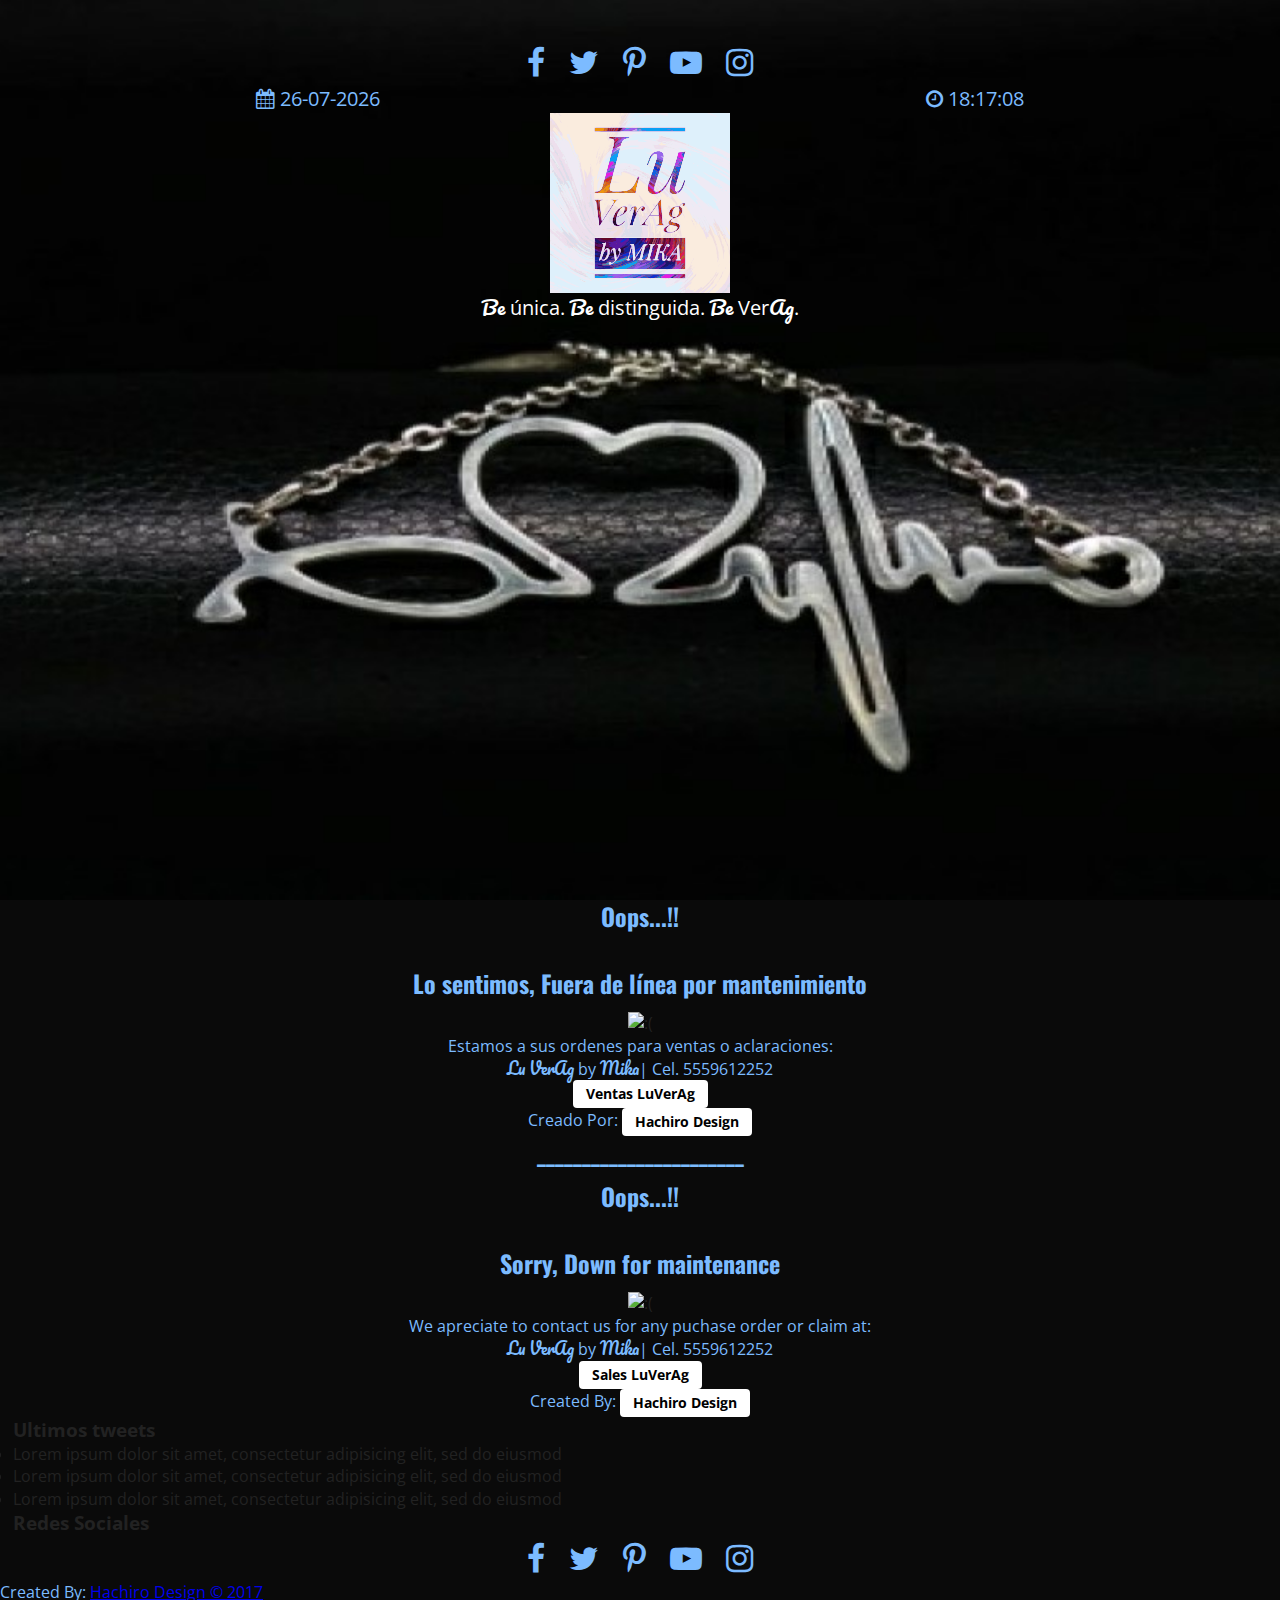
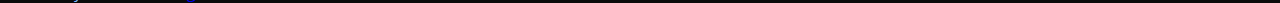
==== index.html @ 73b77e15 "primera version" ====
<!doctype html>
<html class="no-js" lang="">
    <head>
        <meta charset="utf-8">
        <meta http-equiv="x-ua-compatible" content="ie=edge">
        <title>Única, Distinguida, Plata... Collares, Aretes, Regalos, s y mas...</title>
        <meta name="description" content="">
        <meta name="viewport" content="width=device-width, initial-scale=1">

        <link rel="manifest" href="site.webmanifest">
        <link rel="apple-touch-icon" href="icon.png">
        <!-- Place favicon.ico in the root directory -->

        <link rel="stylesheet" href="css/normalize.css">
        <link rel="stylesheet" href="css/font-awesome.min.css">
        <link href="https://fonts.googleapis.com/css?family=Open+Sans|Oswald|Pacifico" rel="stylesheet">
        <link rel="stylesheet" href="css/main.css">
    </head>
    <body>
        <!--[if lte IE 9]>
            <p class="browserupgrade">You are using an <strong>outdated</strong> browser. Please <a href="https://browsehappy.com/">upgrade your browser</a> to improve your experience and security.</p>
        <![endif]-->

        <header class="site-header">
            
            <div class="hero">
                <div class="contenido-header">
                    <nav class="redes-sociales">
                        <a href="#"><i class="fa fa-facebook" aria-hidden="true"></i></a>
                        <a href="#"><i class="fa fa-twitter" aria-hidden="true"></i></a>
                        <a href="#"><i class="fa fa-pinterest-p" aria-hidden="true"></i></a>
                        <a href="#"><i class="fa fa-youtube-play" aria-hidden="true"></i></a>
                        <a href="#"><i class="fa fa-instagram" aria-hidden="true"></i></a>
                    </nav><!--redes-sociales-->
                    <div class="informacion-fechahora">
                        <div class="clearfix">
                            <p class="fecha"><i class="fa fa-calendar" aria-hidden="true"></i></p>
                            <p class="hora"><i class="fa fa-clock-o" aria-hidden="true"></i></p>                            
                        </div>
                        <!-- <h1 class="nombre-sitio"><span>Lu VerAg</span> by <span>Mika</span></h1> -->
                        <img src="img/logo.svg" alt="Lu VerAg by Mika">
                        <div class="slogan">
                            <p><span>Be</span> única.</p>&nbsp;<p><span>Be</span> distinguida.</p>&nbsp;<p><span>Be</span> Ver<span>Ag</span>.</p>   
                        </div>                        
                    </div><!--informacion-fechahora-->
                </div><!--contenido-header-->
            </div><!--hero-->
        </header><!--site-header-->

        <div id="mantenimiento" class="mantenimiento clearfix" style="display:none">
                <h2>Oops...!!<br><br>Lo sentimos, Fuera de línea por mantenimiento</h2>
                <img src="http://www.spatnark.com/maintenance.gif" alt=":(">
                <p>Estamos a sus ordenes para ventas o aclaraciones:<br></p>
                <p><span>Lu VerAg</span> by <span>Mika</span>| Cel. 5559612252<br></p>
                <p><a href="mailto:ventas@luveragbymika.com">Ventas LuVerAg</a><br></p>
                <p>Creado Por: <a href="mailto:webmaster@luveragbymika.com"> Hachiro Design</a></p>
                <h2>_______________________</h2>
                <h2>Oops...!!<br><br>Sorry, Down for maintenance</h2>
                <img src="http://www.spatnark.com/maintenance.gif" alt=":(">
                <p>We apreciate to contact us for any puchase order or claim at:<br></p>
                <p><span>Lu VerAg</span> by <span>Mika</span>| Cel. 5559612252<br></p>
                <p><a href="mailto:ventas@luveragbymika.com">Sales LuVerAg</a><br></p>
                <p>Created By: <a href="mailto:webmaster@luveragbymika.com"> Hachiro Design</a></p>                
        </div>

        <div id="container" class="container" style="display:block">
            <div class="barra">
                <div class="contenedor clearfix">

                    <div class="logo">
                        <p><span>Lu VerAg</span><br>by <span>Mika</span></p>
                        <!-- <img src="img/logo.svg" alt="Lu VerAg by Mika"> -->
                    </div><!-- logo -->

                    <div class="menu-movil">
                        <span></span>
                        <span></span>
                        <span></span>                        
                    </div><!-- menu-movil -->

                    <nav class="navegacion-principal">
                        <ul>
                            <li><a href="#">Inicio</a></li>
                            <li><a href="#">Nosotros</a>
                                <ul>
                                    <li>Misión</li>
                                    <li>Visión</li>
                                    <li>Objetivo</li>
                                </ul><!-- Nosotros -->
                            </li>
                            <li><a href="#">Productos</a>
                                <ul>
                                    <li>Collares</li>
                                    <li>Conjuntos</li>
                                    <li>Proximos Modelos</li>
                                </ul><!-- Productos -->
                            </li>
                            <li><a href="#">Contactanos</a></li>
                        </ul><!-- navegacion-principal -->                                             
                    </nav><!-- navegacion-principal -->
                </div><!-- contenedor -->
            </div><!-- barra -->

            <div class="contenido contenedor">
                
                <main class="contenido-principal">
                    <article>
                        <h2 id="simbolo">el sello “Plata .925”</h2>
                        <img src="img/photo02.jpg">
                        <p>La plata en su estado natural es muy maleable (blanda) por lo tanto los artesanos no pueden trabajar con ella y al lucirla se deformaría.  Para ello hay que mezclarla con otros metales y darle una mayor resistencia. La “ley” es la proporción en peso en que el metal precioso puro entra en una aleación con otros metales. La pureza de la plata se mide en milésimas; así 1000 milésimas equivale a una pieza de plata 100 % pura.</p>
                        <!-- <a class="boton">Leer mas...</a> -->
                    </article>
                    <article>
                        <h2>Quienes Somos...</h2>
                        <img src="img/photo03.jpg">
                        <p>Lorem ipsum dolor sit amet, consectetur adipisicing elit, sed do eiusmod
                        tempor incididunt ut labore et dolore magna aliqua. Ut enim ad minim veniam,
                        quis nostrud exercitation ullamco laboris nisi ut aliquip ex ea commodo
                        consequat. Duis aute irure dolor in reprehenderit in voluptate velit esse
                        cillum dolore eu fugiat nulla pariatur. Excepteur sint occaecat cupidatat non
                        proident, sunt in culpa qui officia deserunt mollit anim id est laborum.</p>
                        <br>
                        <p>Lorem ipsum dolor sit amet, consectetur adipisicing elit, sed do eiusmod
                        tempor incididunt ut labore et dolore magna aliqua. Ut enim ad minim veniam,
                        quis nostrud exercitation ullamco laboris nisi ut aliquip ex ea commodo
                        consequat. Duis aute irure dolor in reprehenderit in voluptate velit esse
                        cillum dolore eu fugiat nulla pariatur. Excepteur sint occaecat cupidatat non
                        proident, sunt in culpa qui officia deserunt mollit anim id est laborum.</p>
                    </article>
                    <article>
                        <h2>Nuestros Distribuidores</h2>
                        <img src="img/photo04.jpg">
                        <p>Tenemos distribuidores en varias plazas dentro de la Republica Mexicana y el centro del pais</p>
                        <br>
                        <p>Deseas ser uno de nuestros Socios Es muy fácil: Nos escribes por esta vía (dar click en en el botón “Contacar”) y en un período máximo de 2 días hábiles te estaremos contactando para hacer una cita.</p>
                        <a href="Contactar.html" class="boton">“Contacar”</a>
                    </article>                                
                </main><!-- contenido-principal -->
                
                <aside class="sidebar">
                    <h2>Promociones</h2>    
                    <ul>
                        <li><a href="#"></a>Entrada 1</li>
                        <li><a href="#"></a>Entrada 2</li>
                        <li><a href="#"></a>Entrada 3</li>
                        <li><a href="#"></a>Entrada 4</li>
                    </ul><!-- Otros Post -->
                </aside><!-- sidebar -->
            </div><!-- contenido contenedor -->
        </div><!-- container -->

        <footer class="site-footer">
            <div class="contenedor clearfix">
                <div class="ultimos-tweets">
                    <h3>Ultimos <span>tweets</span></h3>
                    <ul>
                        <li>Lorem ipsum dolor sit amet, consectetur adipisicing elit, sed do eiusmod
                        </li>
                        <li>Lorem ipsum dolor sit amet, consectetur adipisicing elit, sed do eiusmod
                        </li>
                        <li>Lorem ipsum dolor sit amet, consectetur adipisicing elit, sed do eiusmod
                        </li>
                    </ul>
                </div><!-- ultimos-tweets -->
                <div class="menu">
                    <h3>Redes <span>Sociales</span></h3>
                    <nav class="redes-sociales">
                        <a href="#"><i class="fa fa-facebook" aria-hidden="true"></i></a>
                        <a href="#"><i class="fa fa-twitter" aria-hidden="true"></i></a>
                        <a href="#"><i class="fa fa-pinterest-p" aria-hidden="true"></i></a>
                        <a href="#"><i class="fa fa-youtube-play" aria-hidden="true"></i></a>
                        <a href="#"><i class="fa fa-instagram" aria-hidden="true"></i></a>
                    </nav><!-- redes-sociales -->
                </div><!-- menu -->
            </div><!-- contenedor -->
            <div class="copyrigth clearfix">
                <p>Created By: <a href="mailto:webmaster@luveragbymika.com"> Hachiro Design&nbsp;&copy&nbsp;2017</a></p>                
            </div><!--copyrigth-->
        </footer><!-- site-footer -->        

        <script src="js/vendor/modernizr-3.5.0.min.js"></script>
        <script src="https://code.jquery.com/jquery-3.2.1.min.js" integrity="sha256-hwg4gsxgFZhOsEEamdOYGBf13FyQuiTwlAQgxVSNgt4=" crossorigin="anonymous"></script>
        <script>window.jQuery || document.write('<script src="js/vendor/jquery-3.2.1.min.js"><\/script>')</script>
        <script src="js/plugins.js"></script>
        <script src="js/main.js"></script>

        <!-- Google Analytics: change UA-XXXXX-Y to be your site's ID. -->
        <script>
            window.ga=function(){ga.q.push(arguments)};ga.q=[];ga.l=+new Date;
            ga('create','UA-XXXXX-Y','auto');ga('send','pageview')
        </script>
        <script src="https://www.google-analytics.com/analytics.js" async defer></script>
        <!-- Global site tag (gtag.js) - Google Analytics -->
        <script async src="https://www.googletagmanager.com/gtag/js?id=UA-118270234-1"></script>
        <script>
          window.dataLayer = window.dataLayer || [];
          function gtag(){dataLayer.push(arguments);}
          gtag('js', new Date());

          gtag('config', 'UA-118270234-1');
        </script>

    </body>
</html>
---- css/main.css ----
/*! HTML5 Boilerplate v6.0.1 | MIT License | https://html5boilerplate.com/ */

/*
 * What follows is the result of much research on cross-browser styling.
 * Credit left inline and big thanks to Nicolas Gallagher, Jonathan Neal,
 * Kroc Camen, and the H5BP dev community and team.
 */

/* ==========================================================================
   Base styles: opinionated defaults
   ========================================================================== */

html {
    color: #222;
    font-size: 1em;
    line-height: 1.4;
}

/*
 * Remove text-shadow in selection highlight:
 * https://twitter.com/miketaylr/status/12228805301
 *
 * Vendor-prefixed and regular ::selection selectors cannot be combined:
 * https://stackoverflow.com/a/16982510/7133471
 *
 * Customize the background color to match your design.
 */

::-moz-selection {
    background: #b3d4fc;
    text-shadow: none;
}

::selection {
    background: #b3d4fc;
    text-shadow: none;
}

/*
 * A better looking default horizontal rule
 */

hr {
    display: block;
    height: 1px;
    border: 0;
    border-top: 1px solid #ccc;
    margin: 1em 0;
    padding: 0;
}

/*
 * Remove the gap between audio, canvas, iframes,
 * images, videos and the bottom of their containers:
 * https://github.com/h5bp/html5-boilerplate/issues/440
 */

audio,
canvas,
iframe,
img,
svg,
video {
    vertical-align: middle;
}

/*
 * Remove default fieldset styles.
 */

fieldset {
    border: 0;
    margin: 0;
    padding: 0;
}

/*
 * Allow only vertical resizing of textareas.
 */

textarea {
    resize: vertical;
}

/* ==========================================================================
   Browser Upgrade Prompt
   ========================================================================== */

.browserupgrade {
    margin: 0.2em 0;
    background: #ccc;
    color: #000;
    padding: 0.2em 0;
}

/* ==========================================================================
   Author's custom styles
   ========================================================================== */
/*Start Hachiro code*/

html{
    box-sizing: border-box;
}

*,*:before,*:after{
    box-sizing: inherit;
}

* {
	margin: 0;
	padding: 0;
}

body{
    background-color: #0A0A0A;
    font-family: 'Open Sans', sans-serif;
}


/**Globals**/

h2{
   color: #FFFFFF;
   font-family: 'Oswald', sans-serif;
   margin-bottom: 10px;
}

.contenedor{
    width: 98%;
    margin: 0 auto;
}

@media only screen and(min-width: 480px){
    .contenedor{
        width: 95%;
    }    
}

@media only screen and(min-width: 768px){
    .contenedor{
        width: 90%; 
    }    
}

@media only screen and(min-width: 992px){
    .contenedor{
        width: 90%;
        max-width: 1100px;
    }    
}

.boton{
    color:  #000000;
    font-family: 'Open Sans', sans-serif;
    text-transform: none;
    text-decoration: none;
    text-underline-position: unset;
    background-color: #FFFFFF;
    border-color: #CCCCCC;
    padding: 5px;
    display: inline-block;
    margin-bottom: 0;
    font-weight: bold;
    text-align: center;
    vertical-align: middle;
    cursor: pointer;
    background-image: none;
    border: 1px solid transparent;
    white-space: nowrap;
    padding: 3px 12px;
    font-size: 14px;
    line-height: 1.42857143;
    border-radius: 4px;
    -webkit-user-select: none;
    -moz-user-select: none;
    -ms-user-select: none;
    user-select: none;
    transition: background-color 0.5s;
    text-decoration: none  	
}


/**Header**/

@media only screen and (min-width: 480px){
    div.hero{
        background-image: url('../img/photo01.jpg');
        height: 50%;
        background-position: top center;
        background-size: auto;
        background-repeat: no-repeat;
        opacity: 1;
    }  
}

@media only screen and (min-width: 768px){
    div.hero{
        background-image: url('../img/photo01.jpg');
        height: 100%;
        background-position: top center;
        background-size: auto;
        background-repeat: no-repeat;
        opacity: 1;
    }  
}

@media only screen and (min-width: 992px){
    div.hero{
        background-image: url('../img/photo01.jpg');
        height: 100vh;
        background-position: top center;
        background-size: cover;
        background-repeat: no-repeat;
        opacity: 1;
    }
}

div.contenido-header{
    padding-top: 40px;
}

nav.redes-sociales{
    text-align: center;
}

nav.redes-sociales a{
    /*color: #FFFFFF;*/
    color: #7CBBFF;
    font-size: 2em;
    margin-right: 20px;

}

nav.redes-sociales a:last-child{
    margin-right: 0px;    
}

div.informacion-fechahora{
    text-align: center;
    color: #FFFFFF;
}

@media only screen and (min-width: 768px){
    div.informacion-fechahora{
        width: 60%;
        margin: 0 auto;
    }    
}

div.informacion-fechahora p{
    margin: 0;
    display: inline;
    font-size: 20px;
    text-transform: uppercase;
}

div.informacion-fechahora p i{
    color: #7CBBFF;
}

p.fecha{
    float: left;
}

p.hora{
    float: right;
    text-align: right;
}

div.informacion-fechahora div.slogan p{
    text-transform: none;
    color: #ffffff
}

/*h1.nombre-sitio{
    margin-bottom: 25px;
    font-family: 'Oswald', sans-serif;
    font-size: 5em;
}

h1.nombre-sitio span{
    font-family: 'Pacifico', cursive;
}*/

div.informacion-fechahora img{
	height: 180px;
}
div .slogan p{
    font-family: 'Open Sans', sans-serif;
}

div .slogan p span{
    font-family: 'Pacifico', cursive;
}

/**Mantenimiento**/

div.mantenimiento{
    text-align: center;
    
}

div.mantenimiento h2, p{
    color:  #7CBBFF;
}

div.mantenimiento img{
    max-width: 600px;
    width: 100%;
}

div.mantenimiento p span{
    color:  #7CBBFF;
    font-family: 'Pacifico', cursive;
    
}

div.mantenimiento p a{
    color:  #000000;
    font-family: 'Open Sans', sans-serif;
    text-transform: none;
    text-decoration: none;
    text-underline-position: unset;
    background-color: #FFFFFF;
    border-color: #CCCCCC;
    padding: 5px;
    display: inline-block;
    margin-bottom: 0;
    font-weight: bold;
    text-align: center;
    vertical-align: middle;
    cursor: pointer;
    background-image: none;
    border: 1px solid transparent;
    white-space: nowrap;
    padding: 3px 12px;
    font-size: 14px;
    line-height: 1.42857143;
    border-radius: 4px;
    -webkit-user-select: none;
    -moz-user-select: none;
    -ms-user-select: none;
    user-select: none;
    transition: background-color 0.5s;
    text-decoration: none    
    
}

div.mantenimiento p a:hover,
div.mantenimiento p a:focus,
div.mantenimiento p a:active,
div.mantenimiento p a:active {
    color: #333333;
    background-color: #CAC9CB;
    border-color: #ADADAD;
    text-decoration: none
}

/**Barra**/
div.barra{
    /*background-color: #353535;*/
    background-color: #FFFFFF;
    padding: 0;
}


div.logo{
    float: left;
    width: 15%;
    padding: 10px;
}
div.logo p{
    font-family: 'Open Sans', sans-serif;
}

div.logo p span{
    font-family: 'Pacifico', cursive;
}

div.logo img{
	width: 27%;
	/*padding: 5px;*/
}

/**Navegacion Principal**/
nav.navegacion-principal{
    display: none;
    width: 85%;
    float: right;
    position: relative;
}

nav.navegacion-principal ul{
	list-style: none;
    font-family: 'Oswald', sans-serif;
    color: #000000;
    font-size: 1.3em;
    text-transform: uppercase;
    text-decoration: none;
    
}
nav.navegacion-principal > ul >li{
	float: left;
}

nav.navegacion-principal ul::after{
	content: '';
	display: block;
	clear: both;
}

nav.navegacion-principal ul li a{
	display: inline-block;
	width: 200px;
	color: #000000;
	text-decoration: none;
	text-align: center;
	padding: 20px;
}

nav.navegacion-principal ul li a:hover{
	color: #FFFFFF;
	background-color: #353535;
}
nav.navegacion-principal ul ul{
	position: absolute;
	top: 100%;
	background-color: #FFFFFF;
	opacity: 0.8;
	display: none;
	padding: 10px;
}

nav.navegacion-principal ul li:hover ul{
	display: block;
}

nav.navegacion-principal ul li:hover{
	background-color: #353535;
	opacity: 0.9;
	color: #FFFFFF;
}

@media only screen and (min-width: 768px){
	nav.navegacion-principal{   
		width: 85%;
		float: left;
		text-align: right;
		display: block;
		margin: 0 auto;
    }    

    nav.navegacion-principal a{
        margin-right: 10px;
        padding: 20px 20px;
    }
}

/**Contenido Principal**/
div.contenido::after{
	content: '';
	display: block;
	clear: both;
}

main{
	width: 70%;
	float: left;
	padding-right: 40px;

}

/**Entradas**/
article{
	margin-top: 30px;
}

article img{
	float: left;
	width: 300px;
	margin-right: 30px;
}

article p {
	line-height: 2;
	text-align: justify;
}

aside{
	float: right;
	width: 30%;
}



/*
font-family: 'Pacifico', cursive;
font-family: 'Oswald', sans-serif;
font-family: 'Open Sans', sans-serif;
*/

/*End Hachiro Code*/
/* ==========================================================================
   Helper classes
   ========================================================================== */

/*
 * Hide visually and from screen readers
 */

.hidden {
    display: none !important;
}

/*
 * Hide only visually, but have it available for screen readers:
 * https://snook.ca/archives/html_and_css/hiding-content-for-accessibility
 *
 * 1. For long content, line feeds are not interpreted as spaces and small width
 *    causes content to wrap 1 word per line:
 *    https://medium.com/@jessebeach/beware-smushed-off-screen-accessible-text-5952a4c2cbfe
 */

.visuallyhidden {
    border: 0;
    clip: rect(0 0 0 0);
    -webkit-clip-path: inset(50%);
    clip-path: inset(50%);
    height: 1px;
    margin: -1px;
    overflow: hidden;
    padding: 0;
    position: absolute;
    width: 1px;
    white-space: nowrap; /* 1 */
}

/*
 * Extends the .visuallyhidden class to allow the element
 * to be focusable when navigated to via the keyboard:
 * https://www.drupal.org/node/897638
 */

.visuallyhidden.focusable:active,
.visuallyhidden.focusable:focus {
    clip: auto;
    -webkit-clip-path: none;
    clip-path: none;
    height: auto;
    margin: 0;
    overflow: visible;
    position: static;
    width: auto;
    white-space: inherit;
}

/*
 * Hide visually and from screen readers, but maintain layout
 */

.invisible {
    visibility: hidden;
}

/*
 * Clearfix: contain floats
 *
 * For modern browsers
 * 1. The space content is one way to avoid an Opera bug when the
 *    `contenteditable` attribute is included anywhere else in the document.
 *    Otherwise it causes space to appear at the top and bottom of elements
 *    that receive the `clearfix` class.
 * 2. The use of `table` rather than `block` is only necessary if using
 *    `:before` to contain the top-margins of child elements.
 */

.clearfix:before,
.clearfix:after {
    content: " "; /* 1 */
    display: table; /* 2 */
}

.clearfix:after {
    clear: both;
}

/* ==========================================================================
   EXAMPLE Media Queries for Responsive Design.
   These examples override the primary ('mobile first') styles.
   Modify as content requires.
   ========================================================================== */

@media only screen and (min-width: 35em) {
    /* Style adjustments for viewports that meet the condition */
}

@media print,
       (-webkit-min-device-pixel-ratio: 1.25),
       (min-resolution: 1.25dppx),
       (min-resolution: 120dpi) {
    /* Style adjustments for high resolution devices */
}

/* ==========================================================================
   Print styles.
   Inlined to avoid the additional HTTP request:
   http://www.phpied.com/delay-loading-your-print-css/
   ========================================================================== */

@media print {
    *,
    *:before,
    *:after {
        background: transparent !important;
        color: #000 !important; /* Black prints faster:
                                   http://www.sanbeiji.com/archives/953 */
        box-shadow: none !important;
        text-shadow: none !important;
    }

    a,
    a:visited {
        text-decoration: underline;
    }

    a[href]:after {
        content: " (" attr(href) ")";
    }

    abbr[title]:after {
        content: " (" attr(title) ")";
    }

    /*
     * Don't show links that are fragment identifiers,
     * or use the `javascript:` pseudo protocol
     */

    a[href^="#"]:after,
    a[href^="javascript:"]:after {
        content: "";
    }

    pre {
        white-space: pre-wrap !important;
    }
    pre,
    blockquote {
        border: 1px solid #999;
        page-break-inside: avoid;
    }

    /*
     * Printing Tables:
     * http://css-discuss.incutio.com/wiki/Printing_Tables
     */

    thead {
        display: table-header-group;
    }

    tr,
    img {
        page-break-inside: avoid;
    }

    p,
    h2,
    h3 {
        orphans: 3;
        widows: 3;
    }

    h2,
    h3 {
        page-break-after: avoid;
    }
}
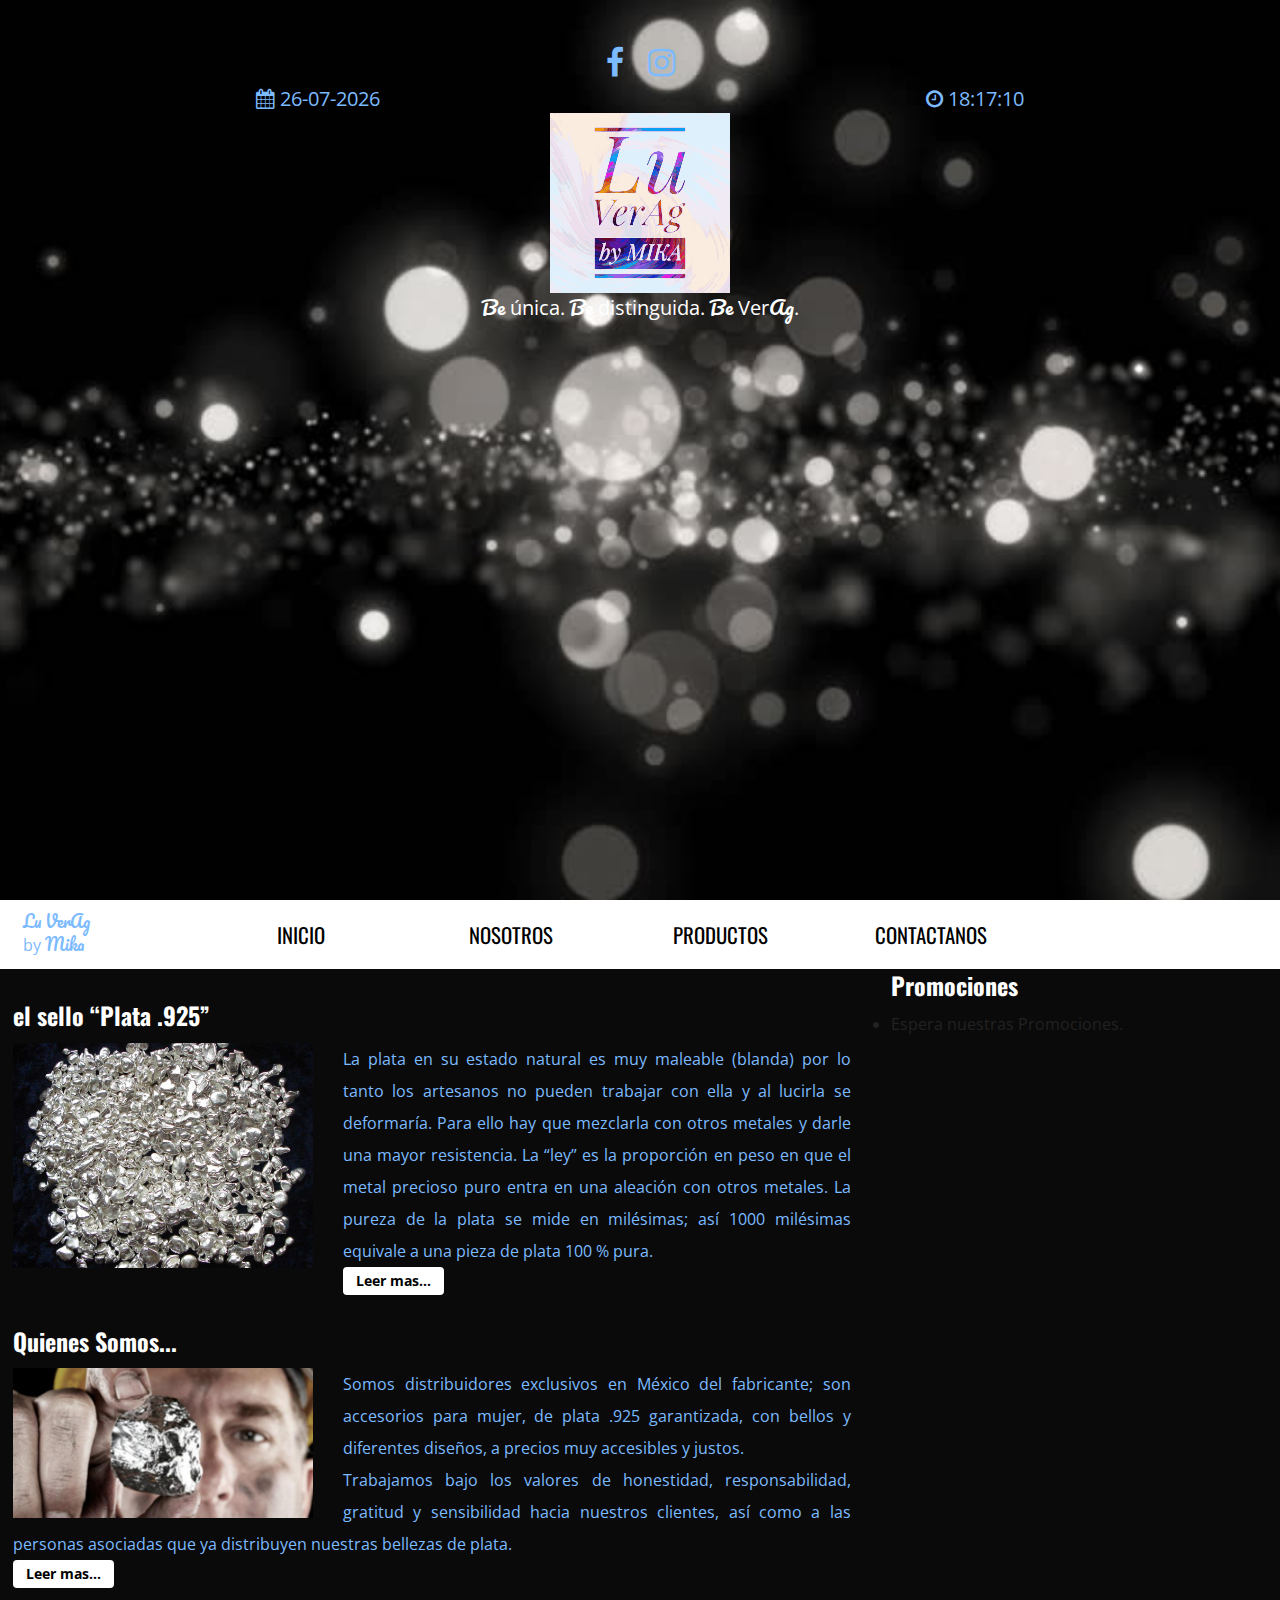
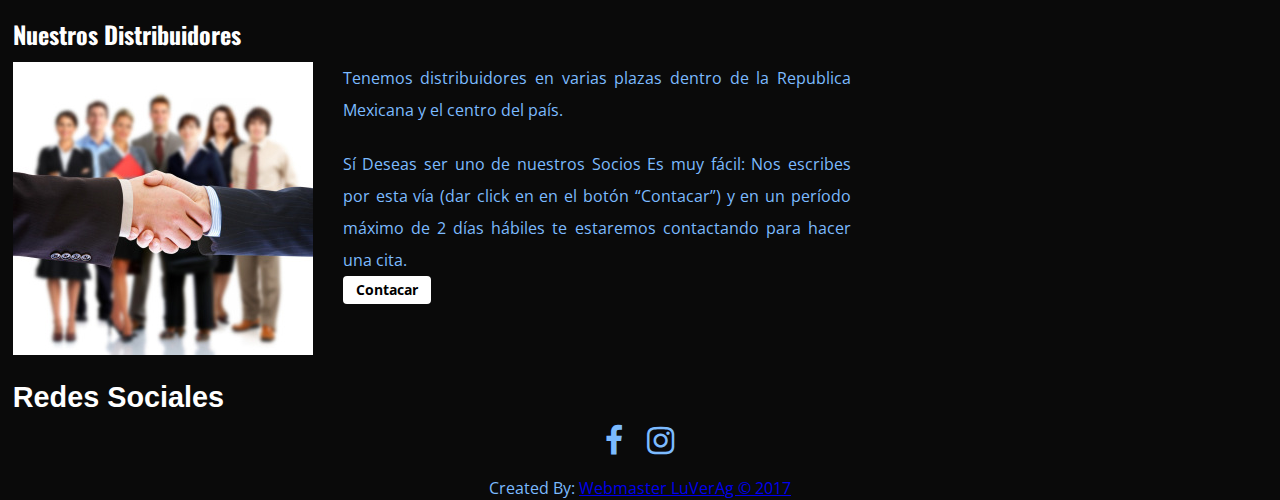
==== commit 94b9677a: "homepage preview" ====
--- a/index.html
+++ b/index.html
@@ -26,11 +26,11 @@
             <div class="hero">
                 <div class="contenido-header">
                     <nav class="redes-sociales">
-                        <a href="#"><i class="fa fa-facebook" aria-hidden="true"></i></a>
-                        <a href="#"><i class="fa fa-twitter" aria-hidden="true"></i></a>
+                        <a href="https://www.facebook.com/luzveraplata/" target="_blank"><i class="fa fa-facebook" aria-hidden="true"></i></a>
+                        <!-- <a href="#"><i class="fa fa-twitter" aria-hidden="true"></i></a>
                         <a href="#"><i class="fa fa-pinterest-p" aria-hidden="true"></i></a>
-                        <a href="#"><i class="fa fa-youtube-play" aria-hidden="true"></i></a>
-                        <a href="#"><i class="fa fa-instagram" aria-hidden="true"></i></a>
+                        <a href="#"><i class="fa fa-youtube-play" aria-hidden="true"></i></a> -->
+                        <a href="https://www.instagram.com/luverag/" target="_blank"><i class="fa fa-instagram" aria-hidden="true"></i></a>
                     </nav><!--redes-sociales-->
                     <div class="informacion-fechahora">
                         <div class="clearfix">
@@ -108,42 +108,47 @@
                         <h2 id="simbolo">el sello “Plata .925”</h2>
                         <img src="img/photo02.jpg">
                         <p>La plata en su estado natural es muy maleable (blanda) por lo tanto los artesanos no pueden trabajar con ella y al lucirla se deformaría.  Para ello hay que mezclarla con otros metales y darle una mayor resistencia. La “ley” es la proporción en peso en que el metal precioso puro entra en una aleación con otros metales. La pureza de la plata se mide en milésimas; así 1000 milésimas equivale a una pieza de plata 100 % pura.</p>
-                        <!-- <a class="boton">Leer mas...</a> -->
+                        <a id = "boton_article_1" class="boton" onClick="show_articel_1()">Leer mas...</a>
+                        <div id = "article_1" name = "article_1" style="display: none;">                            
+                            <br>
+                            <p>En el mercado se utilizan las siguientes leyes: 950, 925, 900 y 800.<br><br>Y de ahí sale el famoso 925 mm. En la mayoría de los casos y en Cachitos de Plata también, la joyería en plata está hecha con plata de ley 925 porque, como he explicado en el párrafo anterior, la plata que se utiliza está mezclada con otro metal. El más utilizado es el cobre; es decir, 92.5 % de plata pura y un 7.5 % de cobre.</p>
+                            <a id = "boton_article_1" class="boton" onClick="hide_articel_1()">Regresar</a>                              
+                        </div>
                     </article>
                     <article>
-                        <h2>Quienes Somos...</h2>
+                        <h2 id="simbolo">Quienes Somos...</h2>
                         <img src="img/photo03.jpg">
-                        <p>Lorem ipsum dolor sit amet, consectetur adipisicing elit, sed do eiusmod
-                        tempor incididunt ut labore et dolore magna aliqua. Ut enim ad minim veniam,
-                        quis nostrud exercitation ullamco laboris nisi ut aliquip ex ea commodo
-                        consequat. Duis aute irure dolor in reprehenderit in voluptate velit esse
-                        cillum dolore eu fugiat nulla pariatur. Excepteur sint occaecat cupidatat non
-                        proident, sunt in culpa qui officia deserunt mollit anim id est laborum.</p>
-                        <br>
-                        <p>Lorem ipsum dolor sit amet, consectetur adipisicing elit, sed do eiusmod
-                        tempor incididunt ut labore et dolore magna aliqua. Ut enim ad minim veniam,
-                        quis nostrud exercitation ullamco laboris nisi ut aliquip ex ea commodo
-                        consequat. Duis aute irure dolor in reprehenderit in voluptate velit esse
-                        cillum dolore eu fugiat nulla pariatur. Excepteur sint occaecat cupidatat non
-                        proident, sunt in culpa qui officia deserunt mollit anim id est laborum.</p>
+                        <p>Somos distribuidores exclusivos en México del fabricante; son accesorios para mujer, de plata .925 garantizada, con bellos y diferentes diseños, a precios muy accesibles y justos.<br>Trabajamos bajo los valores de honestidad, responsabilidad, gratitud y sensibilidad hacia nuestros clientes, así como a las personas asociadas que ya distribuyen nuestras bellezas de plata.</p>
+                        <a id = "boton_article_2" class="boton" onClick="show_articel_2()">Leer mas...</a>
+                        <div id = "article_2" name = "article_2" style="display: none;">                            
+                            <br>
+                            <p>Con una amplia experiencia y capacitación en Ventas, Luz Vera inicia esta propuesta, LuVerAg•byMIKA• con la firme convicción de crear una fuente generadora de ingresos diferente a las opciones actuales en el mercado. Concebida como una opción accesible tanto para nuestro equipo de plata como para nuestros clientes, inicia actividades a través de nuestras redes sociales (<a href="https://www.facebook.com/luzveraplata/" target="_blank" >Facebook</a>, <a href="https://www.instagram.com/luverag/" target="_blank" >Instagram</a>) donde orgullosamente hoy en día contamos con numerosos clientes satisfechos, así como con un gran equipo de plata que ayuda a la distribución y venta de nuestros productos.</p>
+                            <a id = "boton_article_2" class="boton" onClick="hide_articel_2()">Regresar</a>                              
+                        </div>
                     </article>
                     <article>
                         <h2>Nuestros Distribuidores</h2>
                         <img src="img/photo04.jpg">
-                        <p>Tenemos distribuidores en varias plazas dentro de la Republica Mexicana y el centro del pais</p>
+                        <p>Tenemos distribuidores en varias plazas dentro de la Republica Mexicana y el centro del país.</p>
                         <br>
-                        <p>Deseas ser uno de nuestros Socios Es muy fácil: Nos escribes por esta vía (dar click en en el botón “Contacar”) y en un período máximo de 2 días hábiles te estaremos contactando para hacer una cita.</p>
-                        <a href="Contactar.html" class="boton">“Contacar”</a>
+                        <p>Sí Deseas ser uno de nuestros Socios Es muy fácil: Nos escribes por esta vía (dar click en en el botón “Contacar”) y en un período máximo de 2 días hábiles te estaremos contactando para hacer una cita.</p>
+                        <a id = "boton_article_3" class="boton" onClick="show_articel_3()">Contacar</a>
+                        <div id = "article_3" name = "article_3" style="display: none;">                            
+                            <br>
+                            <p><span>Lu VerAg</span> by <span>Mika</span>| Cel. 5530240198<br></p>
+                            <p><a href="mailto:ventas@luveragbymika.com">Ventas LuVerAg</a><br></p>                            
+                            <a id = "boton_article_3" class="boton" onClick="hide_articel_3()">Regresar</a>                              
+                        </div>                        
                     </article>                                
                 </main><!-- contenido-principal -->
                 
                 <aside class="sidebar">
                     <h2>Promociones</h2>    
                     <ul>
-                        <li><a href="#"></a>Entrada 1</li>
-                        <li><a href="#"></a>Entrada 2</li>
+                        <li><a href="#"></a>Espera nuestras Promociones.</li>
+<!--                         <li><a href="#"></a>Entrada 2</li>
                         <li><a href="#"></a>Entrada 3</li>
-                        <li><a href="#"></a>Entrada 4</li>
+                        <li><a href="#"></a>Entrada 4</li> -->
                     </ul><!-- Otros Post -->
                 </aside><!-- sidebar -->
             </div><!-- contenido contenedor -->
@@ -151,7 +156,7 @@
 
         <footer class="site-footer">
             <div class="contenedor clearfix">
-                <div class="ultimos-tweets">
+                <!-- <div class="ultimos-tweets">
                     <h3>Ultimos <span>tweets</span></h3>
                     <ul>
                         <li>Lorem ipsum dolor sit amet, consectetur adipisicing elit, sed do eiusmod
@@ -161,20 +166,21 @@
                         <li>Lorem ipsum dolor sit amet, consectetur adipisicing elit, sed do eiusmod
                         </li>
                     </ul>
-                </div><!-- ultimos-tweets -->
+                </div> --><!-- ultimos-tweets -->
                 <div class="menu">
+                	<br>
                     <h3>Redes <span>Sociales</span></h3>
                     <nav class="redes-sociales">
-                        <a href="#"><i class="fa fa-facebook" aria-hidden="true"></i></a>
-                        <a href="#"><i class="fa fa-twitter" aria-hidden="true"></i></a>
+						<a href="https://www.facebook.com/luzveraplata/" target="_blank"><i class="fa fa-facebook" aria-hidden="true"></i></a>
+                        <!-- <a href="#"><i class="fa fa-twitter" aria-hidden="true"></i></a>
                         <a href="#"><i class="fa fa-pinterest-p" aria-hidden="true"></i></a>
-                        <a href="#"><i class="fa fa-youtube-play" aria-hidden="true"></i></a>
-                        <a href="#"><i class="fa fa-instagram" aria-hidden="true"></i></a>
+                        <a href="#"><i class="fa fa-youtube-play" aria-hidden="true"></i></a> -->
+                        <a href="https://www.instagram.com/luverag/" target="_blank"><i class="fa fa-instagram" aria-hidden="true"></i></a>
                     </nav><!-- redes-sociales -->
                 </div><!-- menu -->
             </div><!-- contenedor -->
             <div class="copyrigth clearfix">
-                <p>Created By: <a href="mailto:webmaster@luveragbymika.com"> Hachiro Design&nbsp;&copy&nbsp;2017</a></p>                
+                <p>Created By: <a href="mailto:webmaster@luveragbymika.com"> Webmaster LuVerAg&nbsp;&copy&nbsp;2017</a></p>                
             </div><!--copyrigth-->
         </footer><!-- site-footer -->        
 
@@ -183,6 +189,7 @@
         <script>window.jQuery || document.write('<script src="js/vendor/jquery-3.2.1.min.js"><\/script>')</script>
         <script src="js/plugins.js"></script>
         <script src="js/main.js"></script>
+        <script src="js/botones.js"></script>
 
         <!-- Google Analytics: change UA-XXXXX-Y to be your site's ID. -->
         <script>
--- a/css/main.css
+++ b/css/main.css
@@ -123,6 +123,13 @@
    color: #FFFFFF;
    font-family: 'Oswald', sans-serif;
    margin-bottom: 10px;
+}
+
+h3{
+    font-size: 1.8em;
+    color: #FFFFFF;
+    font-family: 'PT Sans', sans-serif;
+    margin: 0;
 }
 
 .contenedor{
@@ -491,6 +498,37 @@
 	width: 30%;
 }
 
+/*Resumen registro*/
+
+div.resumen p{
+    font-size: 1.2em;
+    text-transform: uppercase; 
+}
+
+div.resumen div.extras{
+    float: left;
+    width: 50%;
+    padding: 30px;
+}
+
+div.extras div.order{
+    text-align: left;
+    margin-bottom: 10px;
+}
+
+
+div.extras div.order input{
+    margin: 10px 0 0 0;
+}
+
+
+/*Footer*/
+
+.copyrigth{
+    text-align: center;
+    margin-top: 10px;
+    padding-top: 5px;    
+}
 
 
 /*
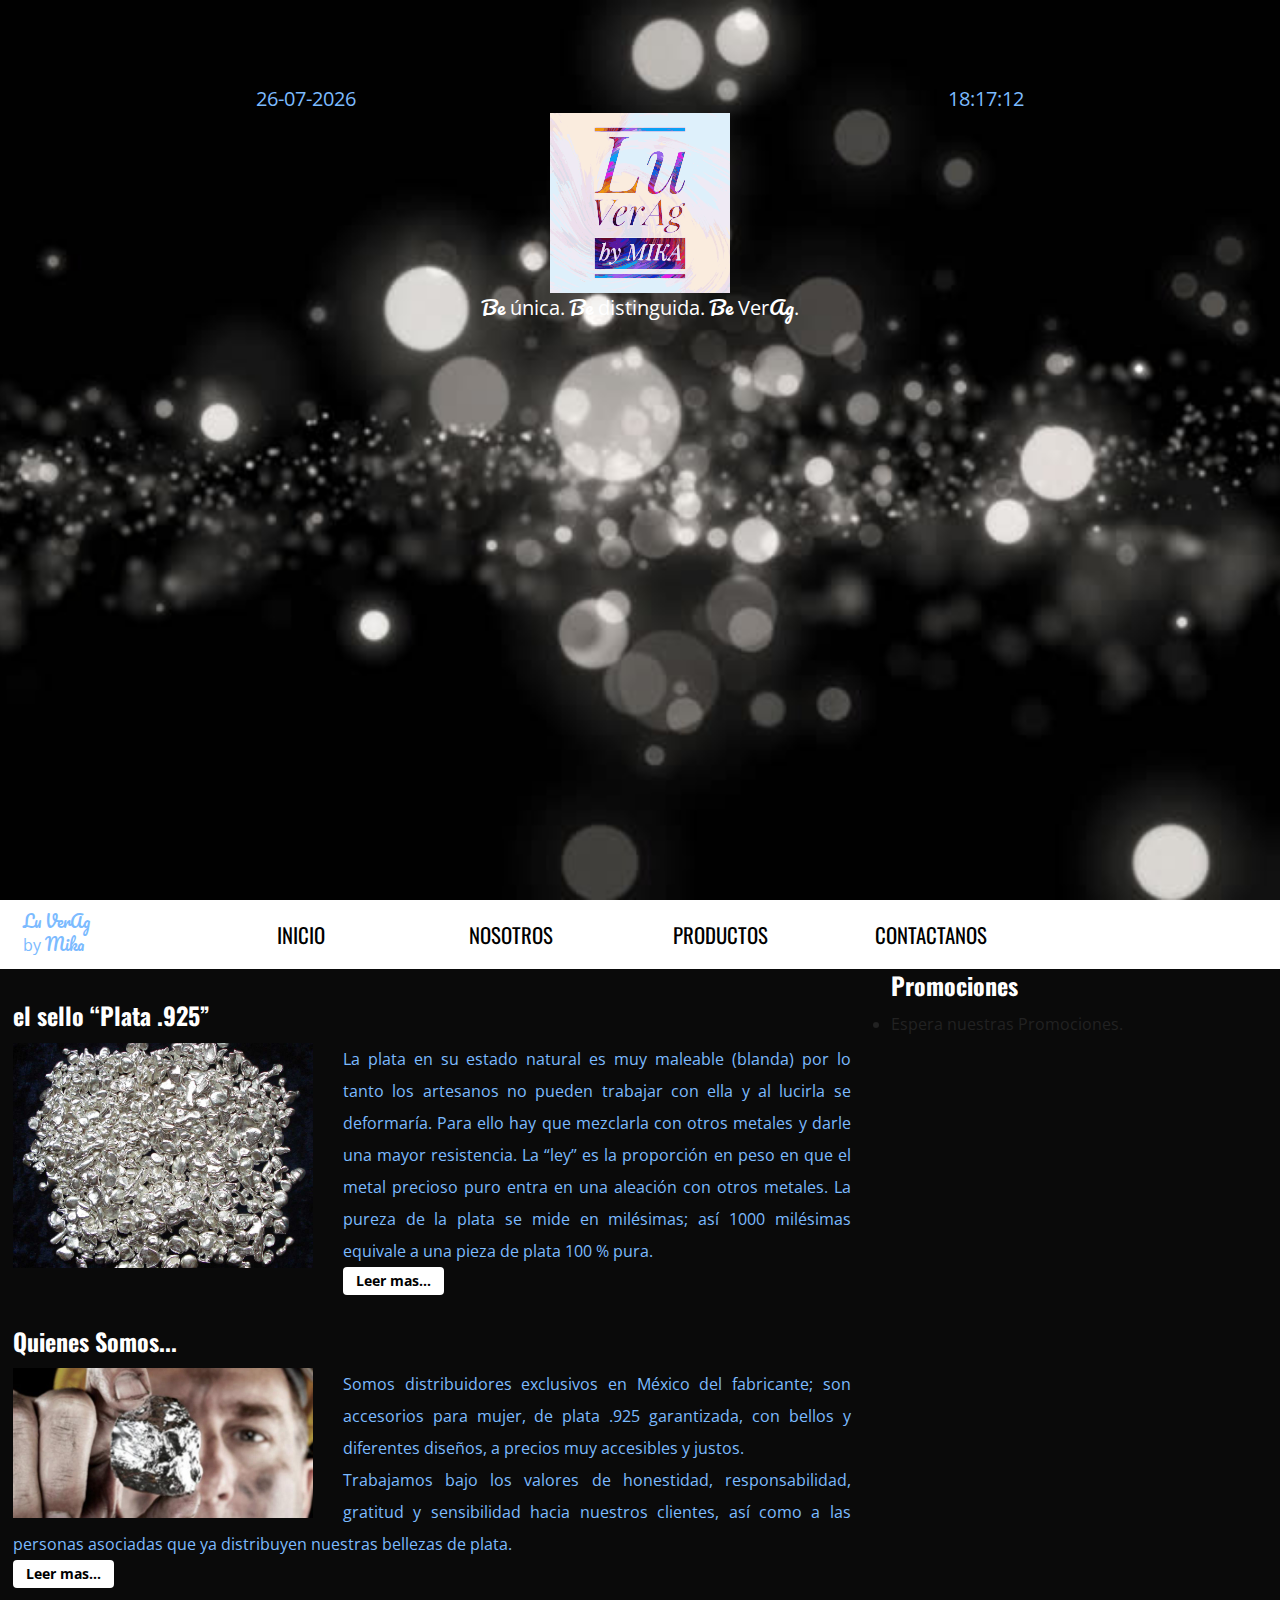
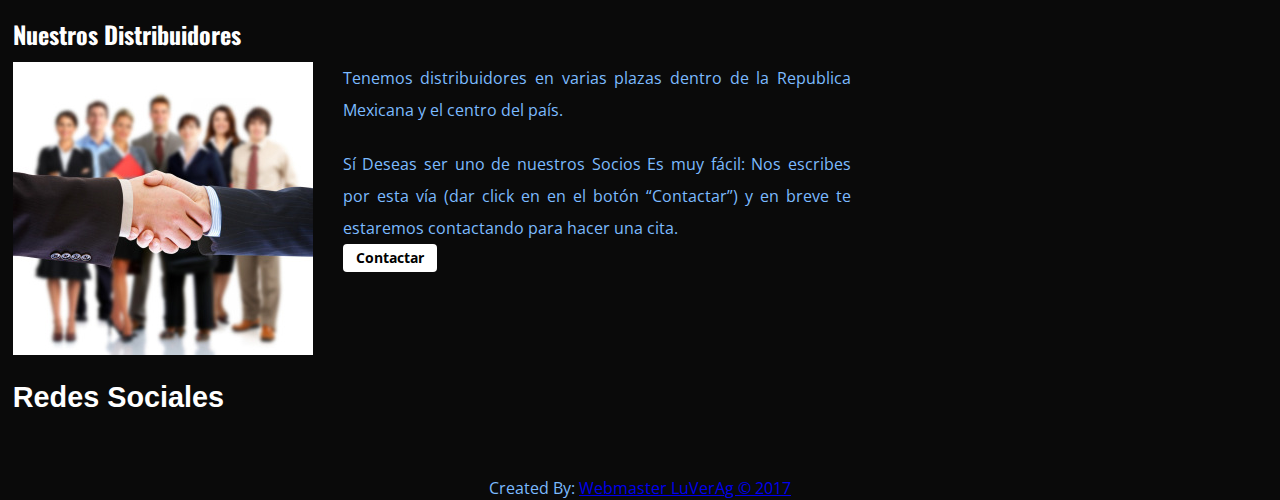
==== commit c1597637: "CAmbio de cotactos y efecto parallax header" ====
--- a/index.html
+++ b/index.html
@@ -12,7 +12,7 @@
         <!-- Place favicon.ico in the root directory -->
 
         <link rel="stylesheet" href="css/normalize.css">
-        <link rel="stylesheet" href="css/font-awesome.min.css">
+        <link rel="stylesheet" href="https://use.fontawesome.com/releases/v5.5.0/css/all.css" integrity="sha384-B4dIYHKNBt8Bc12p+WXckhzcICo0wtJAoU8YZTY5qE0Id1GSseTk6S+L3BlXeVIU" crossorigin="anonymous">
         <link href="https://fonts.googleapis.com/css?family=Open+Sans|Oswald|Pacifico" rel="stylesheet">
         <link rel="stylesheet" href="css/main.css">
     </head>
@@ -23,19 +23,19 @@
 
         <header class="site-header">
             
-            <div class="hero">
+            <div class="hero parallax">
                 <div class="contenido-header">
                     <nav class="redes-sociales">
-                        <a href="https://www.facebook.com/luzveraplata/" target="_blank"><i class="fa fa-facebook" aria-hidden="true"></i></a>
+                        <a href="https://www.facebook.com/luzveraplata/" target="_blank"><i class="fab fa-facebook-f"></i></a>
                         <!-- <a href="#"><i class="fa fa-twitter" aria-hidden="true"></i></a>
                         <a href="#"><i class="fa fa-pinterest-p" aria-hidden="true"></i></a>
                         <a href="#"><i class="fa fa-youtube-play" aria-hidden="true"></i></a> -->
-                        <a href="https://www.instagram.com/luverag/" target="_blank"><i class="fa fa-instagram" aria-hidden="true"></i></a>
+                        <a href="https://www.instagram.com/luverag/" target="_blank"><i class="fab fa-instagram"></i></a>
                     </nav><!--redes-sociales-->
                     <div class="informacion-fechahora">
                         <div class="clearfix">
-                            <p class="fecha"><i class="fa fa-calendar" aria-hidden="true"></i></p>
-                            <p class="hora"><i class="fa fa-clock-o" aria-hidden="true"></i></p>                            
+                            <p class="fecha"><i class="far fa-calendar-alt"></i></p>
+                            <p class="hora"><i class="far fa-clock"></i></p>                            
                         </div>
                         <!-- <h1 class="nombre-sitio"><span>Lu VerAg</span> by <span>Mika</span></h1> -->
                         <img src="img/logo.svg" alt="Lu VerAg by Mika">
@@ -131,12 +131,13 @@
                         <img src="img/photo04.jpg">
                         <p>Tenemos distribuidores en varias plazas dentro de la Republica Mexicana y el centro del país.</p>
                         <br>
-                        <p>Sí Deseas ser uno de nuestros Socios Es muy fácil: Nos escribes por esta vía (dar click en en el botón “Contacar”) y en un período máximo de 2 días hábiles te estaremos contactando para hacer una cita.</p>
-                        <a id = "boton_article_3" class="boton" onClick="show_articel_3()">Contacar</a>
+                        <p>Sí Deseas ser uno de nuestros Socios Es muy fácil: Nos escribes por esta vía (dar click en en el botón “Contactar”) y en breve te estaremos contactando para hacer una cita.</p>
+                        <a id = "boton_article_3" class="boton" onClick="show_articel_3()">Contactar</a>
                         <div id = "article_3" name = "article_3" style="display: none;">                            
-                            <br>
-                            <p><span>Lu VerAg</span> by <span>Mika</span>| Cel. 5530240198<br></p>
-                            <p><a href="mailto:ventas@luveragbymika.com">Ventas LuVerAg</a><br></p>                            
+                            <!-- <p><span>Lu VerAg</span> by <span>Mika</span><br></p> -->
+                            <p><a class="boton clearfix" href="https://wa.me/5215530240198" target="_blank"><i class="fab fa-whatsapp-square"></i>&nbsp;&nbsp;5530240198</p></a><br><br>
+                        	<p><a class="boton clearfix" href="http://m.me/luzveraplata" target="_blank"><i class="fab fa-facebook-messenger"></i>&nbsp;&nbsp;LU VERAG •by MIKA•</p></a><br><br>
+                            <p><a class="boton clearfix" href="mailto:ventas@luveragbymika.com"><i class="fas fa-envelope"></i>&nbsp;&nbsp;Ventas LuVerAg</a></p><br><br>                               
                             <a id = "boton_article_3" class="boton" onClick="hide_articel_3()">Regresar</a>                              
                         </div>                        
                     </article>                                
@@ -171,11 +172,11 @@
                 	<br>
                     <h3>Redes <span>Sociales</span></h3>
                     <nav class="redes-sociales">
-						<a href="https://www.facebook.com/luzveraplata/" target="_blank"><i class="fa fa-facebook" aria-hidden="true"></i></a>
+						<a href="https://www.facebook.com/luzveraplata/" target="_blank"><i class="fab fa-facebook-f"></i></a>
                         <!-- <a href="#"><i class="fa fa-twitter" aria-hidden="true"></i></a>
                         <a href="#"><i class="fa fa-pinterest-p" aria-hidden="true"></i></a>
                         <a href="#"><i class="fa fa-youtube-play" aria-hidden="true"></i></a> -->
-                        <a href="https://www.instagram.com/luverag/" target="_blank"><i class="fa fa-instagram" aria-hidden="true"></i></a>
+                        <a href="https://www.instagram.com/luverag/" target="_blank"><i class="fab fa-instagram"></i></a>
                     </nav><!-- redes-sociales -->
                 </div><!-- menu -->
             </div><!-- contenedor -->
--- a/css/main.css
+++ b/css/main.css
@@ -188,16 +188,29 @@
 
 
 /**Header**/
+.parallax {
+    /* The image used */
+    background-image: url('../img/photo01.jpg');
+
+    /* Set a specific height */
+    min-height: 500px; 
+
+    /* Create the parallax scrolling effect */
+    background-attachment: fixed;
+    background-position: center;
+    background-repeat: no-repeat;
+    background-size: cover;
+}
+
 
 @media only screen and (min-width: 480px){
     div.hero{
-        background-image: url('../img/photo01.jpg');
         height: 50%;
         background-position: top center;
         background-size: auto;
         background-repeat: no-repeat;
         opacity: 1;
-    }  
+    }
 }
 
 @media only screen and (min-width: 768px){
@@ -493,6 +506,19 @@
 	text-align: justify;
 }
 
+div #article_3 p a{
+    line-height: 2;
+    text-decoration: none;
+    float: right;
+    display: inline;    
+
+}
+
+article p a i{
+    font-size: 1.5em;
+
+}
+
 aside{
 	float: right;
 	width: 30%;
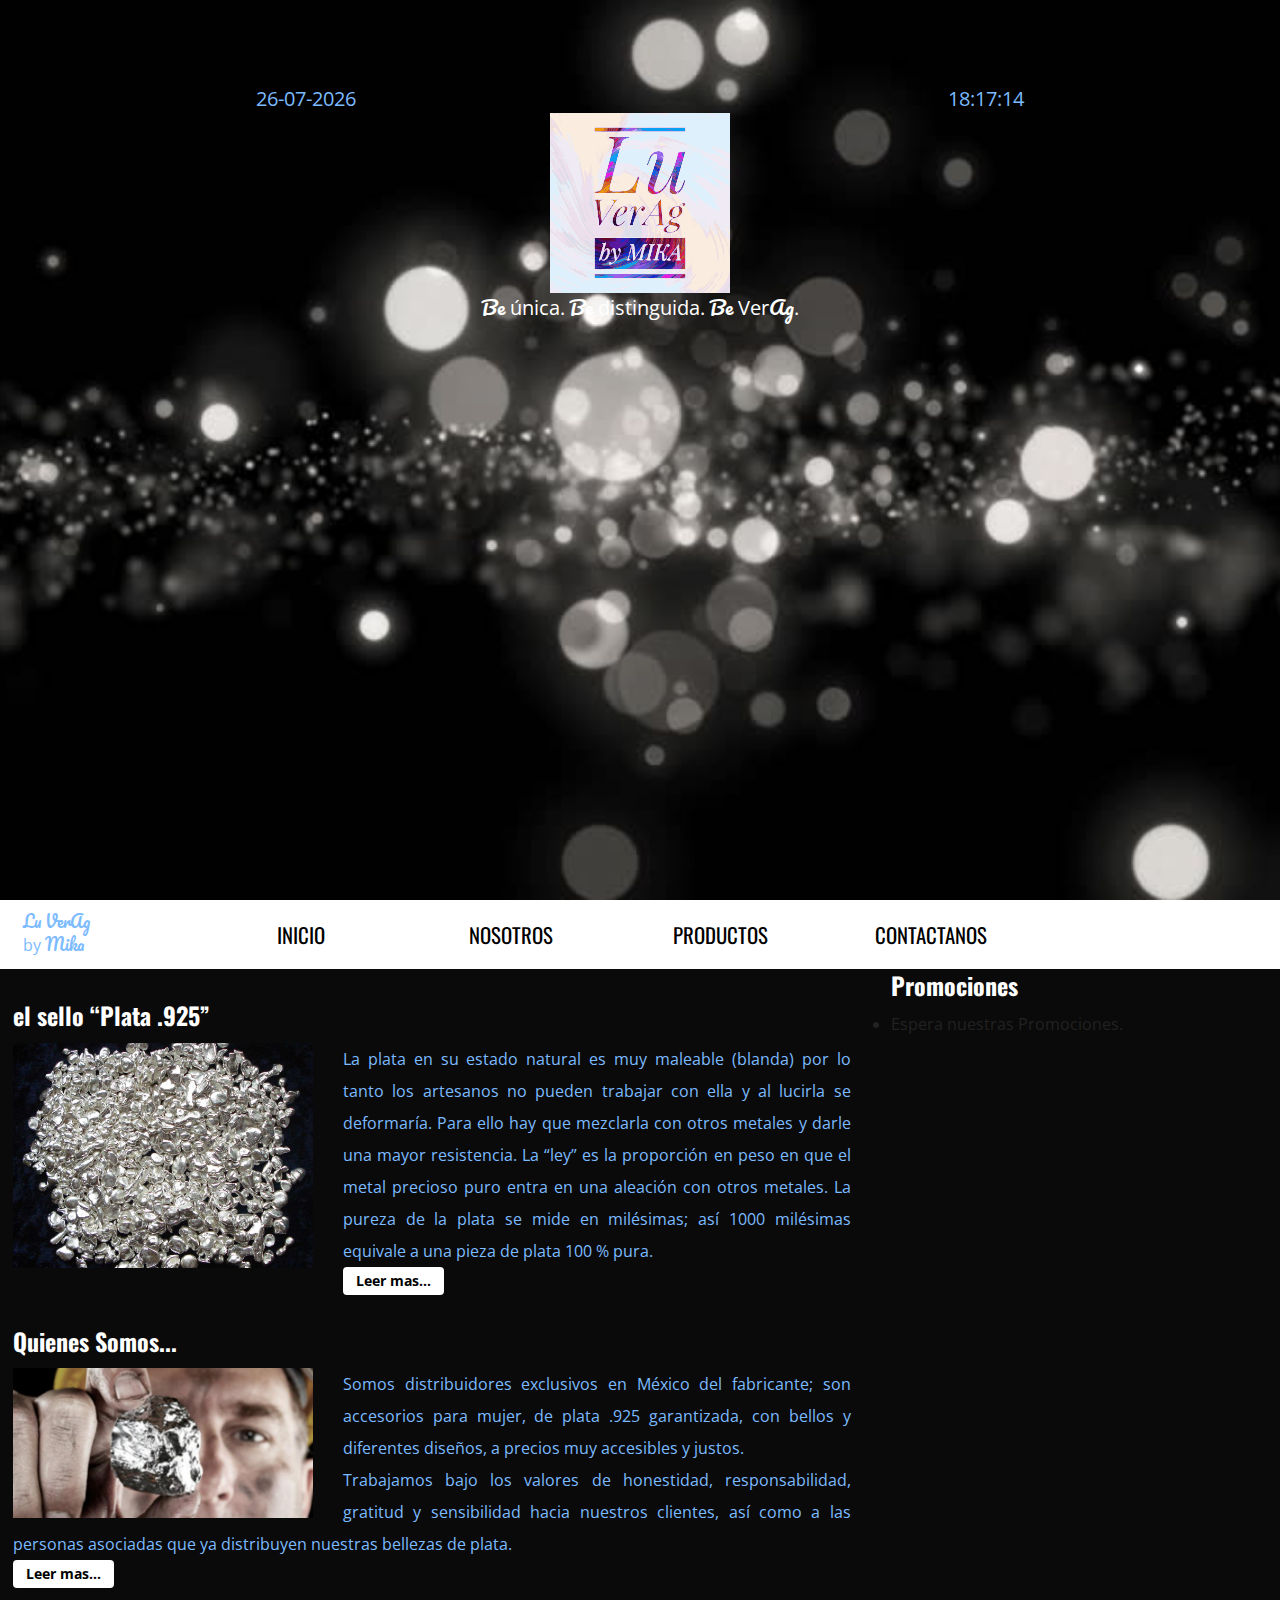
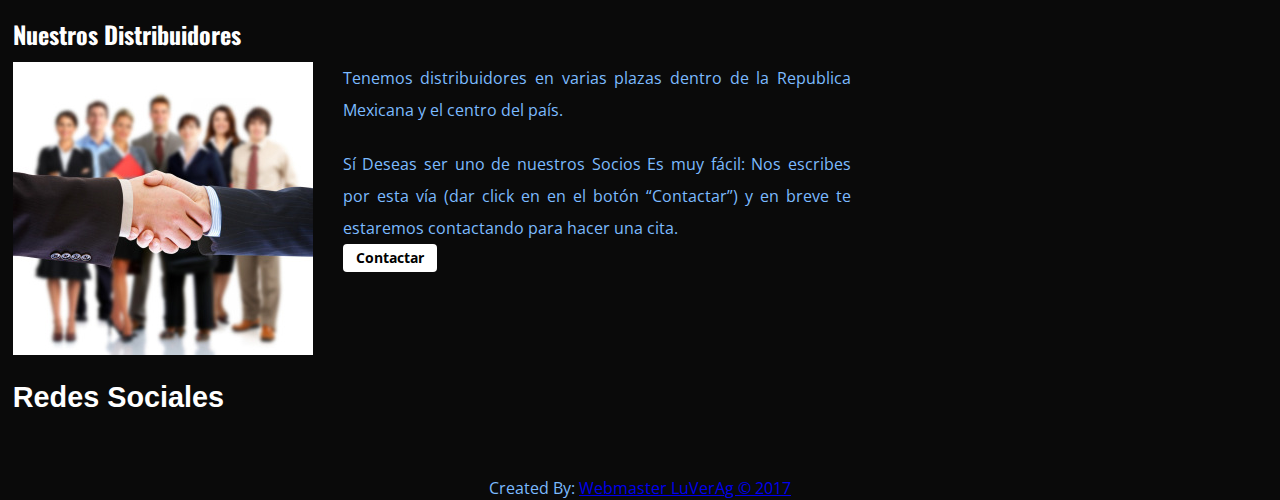
==== commit 07acf65a: "debug title" ====
--- a/index.html
+++ b/index.html
@@ -3,7 +3,7 @@
     <head>
         <meta charset="utf-8">
         <meta http-equiv="x-ua-compatible" content="ie=edge">
-        <title>Única, Distinguida, Plata... Collares, Aretes, Regalos, s y mas...</title>
+        <title>Única, Distinguida, Plata... Collares, Aretes, Regalos y mas...</title>
         <meta name="description" content="">
         <meta name="viewport" content="width=device-width, initial-scale=1">
 
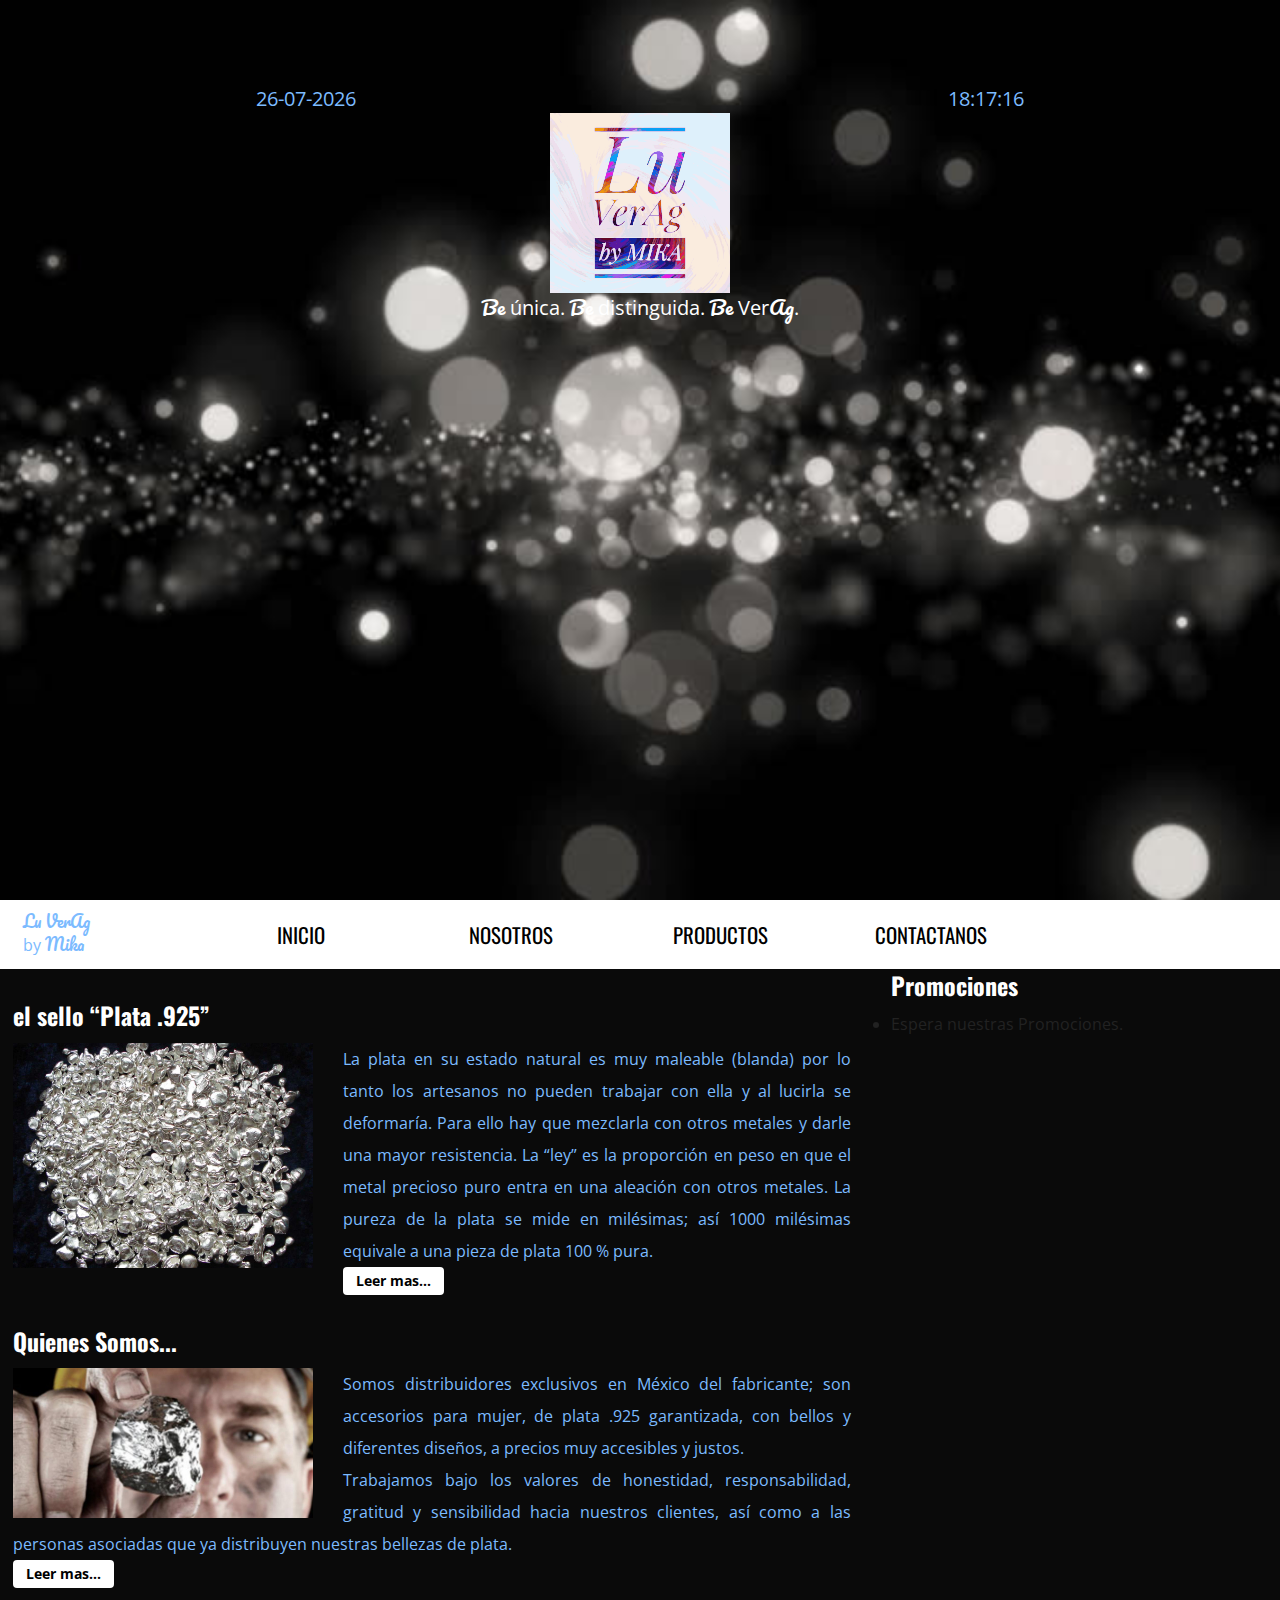
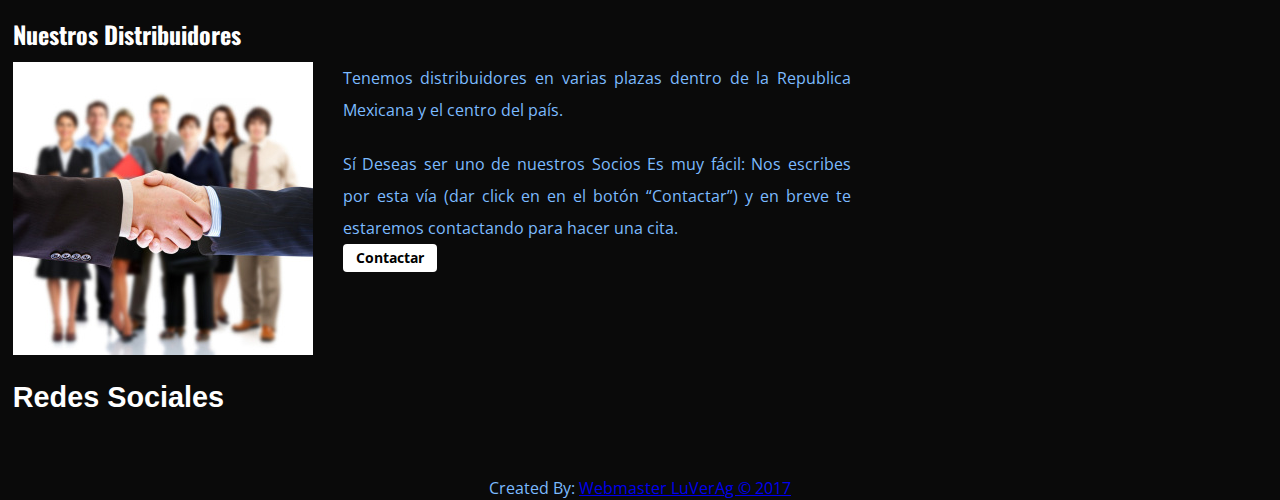
==== commit ac75060f: "Google Analitics code" ====
--- a/index.html
+++ b/index.html
@@ -80,7 +80,7 @@
 
                     <nav class="navegacion-principal">
                         <ul>
-                            <li><a href="#">Inicio</a></li>
+                            <li><a href="./index.html">Inicio</a></li>
                             <li><a href="#">Nosotros</a>
                                 <ul>
                                     <li>Misión</li>
@@ -95,7 +95,7 @@
                                     <li>Proximos Modelos</li>
                                 </ul><!-- Productos -->
                             </li>
-                            <li><a href="#">Contactanos</a></li>
+                            <li><a href="./contacto.html">Contactanos</a></li>
                         </ul><!-- navegacion-principal -->                                             
                     </nav><!-- navegacion-principal -->
                 </div><!-- contenedor -->
@@ -192,21 +192,15 @@
         <script src="js/main.js"></script>
         <script src="js/botones.js"></script>
 
-        <!-- Google Analytics: change UA-XXXXX-Y to be your site's ID. -->
-        <script>
-            window.ga=function(){ga.q.push(arguments)};ga.q=[];ga.l=+new Date;
-            ga('create','UA-XXXXX-Y','auto');ga('send','pageview')
-        </script>
-        <script src="https://www.google-analytics.com/analytics.js" async defer></script>
-        <!-- Global site tag (gtag.js) - Google Analytics -->
-        <script async src="https://www.googletagmanager.com/gtag/js?id=UA-118270234-1"></script>
-        <script>
-          window.dataLayer = window.dataLayer || [];
-          function gtag(){dataLayer.push(arguments);}
-          gtag('js', new Date());
-
-          gtag('config', 'UA-118270234-1');
-        </script>
+		<!-- Global site tag (gtag.js) - Google Analytics -->
+		<script async src="https://www.googletagmanager.com/gtag/js?id=UA-118270234-1"></script>
+		<script>
+		  window.dataLayer = window.dataLayer || [];
+		  function gtag(){dataLayer.push(arguments);}
+		  gtag('js', new Date());
+
+		  gtag('config', 'UA-118270234-1');
+		</script>
 
     </body>
 </html>--- a/css/main.css
+++ b/css/main.css
@@ -461,6 +461,47 @@
 	color: #FFFFFF;
 }
 
+div.medios{
+    text-align: center;
+    color: #FFFFFF;
+}
+
+div.medios p{
+    float: inherit;
+    display: inline;
+}
+
+div.medios p a i{
+    color: #FFFFFF;    
+}
+
+@media only screen and (min-width: 480px){
+    div.medios p{
+        margin: 3px 7px;
+        padding: 1px 2px;
+        font-size: 2.5em;    
+    }
+}
+
+@media only screen and (min-width: 768px){
+    div.medios p{
+        margin: 6px 14px;
+        padding: 3px 5px;
+        font-size: 3.8em;    
+    }
+  
+}
+
+@media only screen and (min-width: 992px){
+    div.medios p{
+        margin: 10px 20px;
+        padding: 5px 10px;
+        font-size: 5.5em;    
+    }
+
+}
+
+
 @media only screen and (min-width: 768px){
 	nav.navegacion-principal{   
 		width: 85%;
@@ -489,6 +530,69 @@
 	padding-right: 40px;
 
 }
+
+
+#contact input[type="text"], #contact input[type="email"], #contact input[type="tel"], #contact input[type="url"], #contact textarea, #contact button[type="submit"] { font:400 12px/16px "Open Sans", Helvetica, Arial, sans-serif; }
+
+#contact {
+    /*background:#F9F9F9;*/
+    padding:25px;
+    margin:50px 0;
+}
+
+#contact h4 {
+    color: #7CBBFF;
+    margin:5px 0 15px;
+    display:block;
+    font-size:13px;
+}
+
+fieldset {
+    border: medium none !important;
+    margin: 0 0 10px;
+    min-width: 100%;
+    padding: 0;
+    width: 100%;
+}
+
+#contact input[type="text"], #contact input[type="email"], #contact input[type="tel"], #contact input[type="url"], #contact textarea {
+    width:100%;
+    border:1px solid #CCC;
+    background:#FFF;
+    margin:0 0 5px;
+    padding:10px;
+}
+
+#contact input[type="text"]:hover, #contact input[type="email"]:hover, #contact input[type="tel"]:hover, #contact input[type="url"]:hover, #contact textarea:hover {
+    -webkit-transition:border-color 0.3s ease-in-out;
+    -moz-transition:border-color 0.3s ease-in-out;
+    transition:border-color 0.3s ease-in-out;
+    border:1px solid #AAA;
+}
+
+#contact textarea {
+    height:100px;
+    max-width:100%;
+  resize:none;
+}
+
+#contact input:focus, #contact textarea:focus {
+    outline:0;
+    border:1px solid #999;
+}
+::-webkit-input-placeholder {
+ color:#888;
+}
+:-moz-placeholder {
+ color:#888;
+}
+::-moz-placeholder {
+ color:#888;
+}
+:-ms-input-placeholder {
+ color:#888;
+}
+
 
 /**Entradas**/
 article{
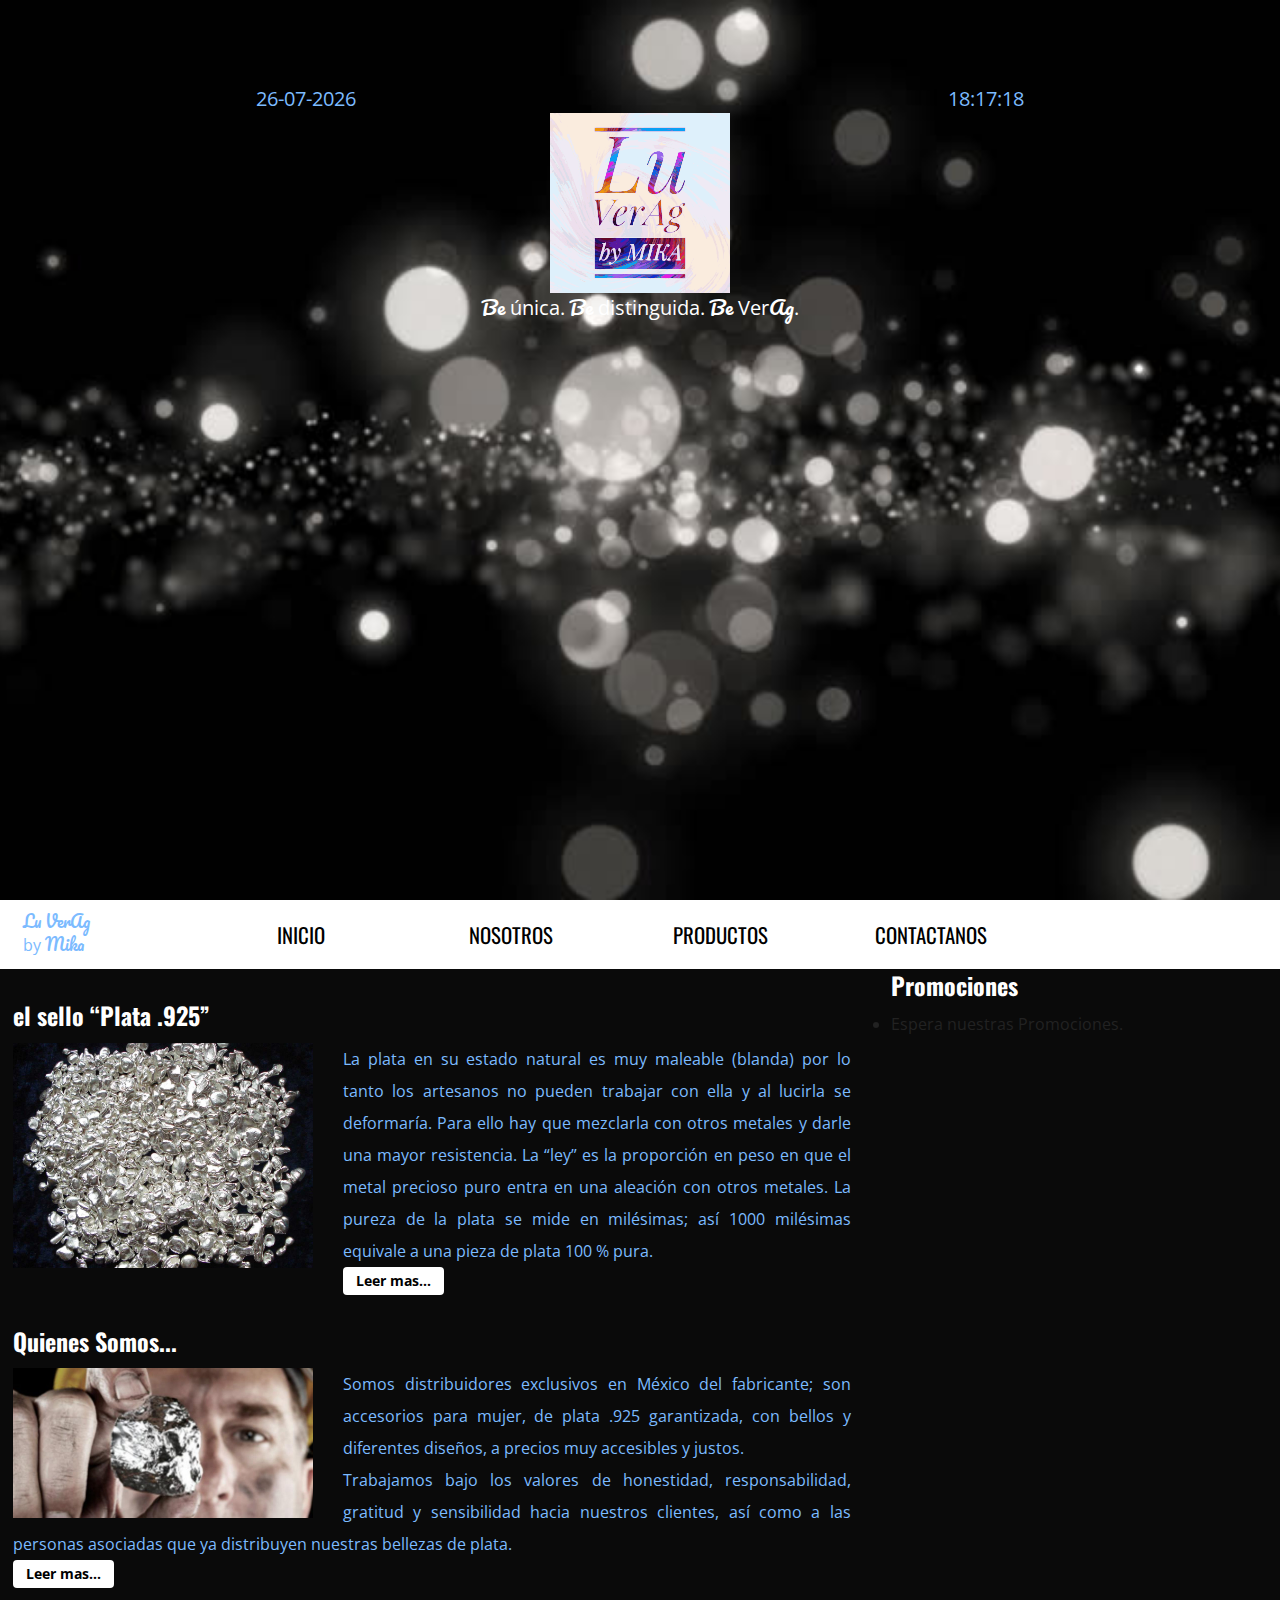
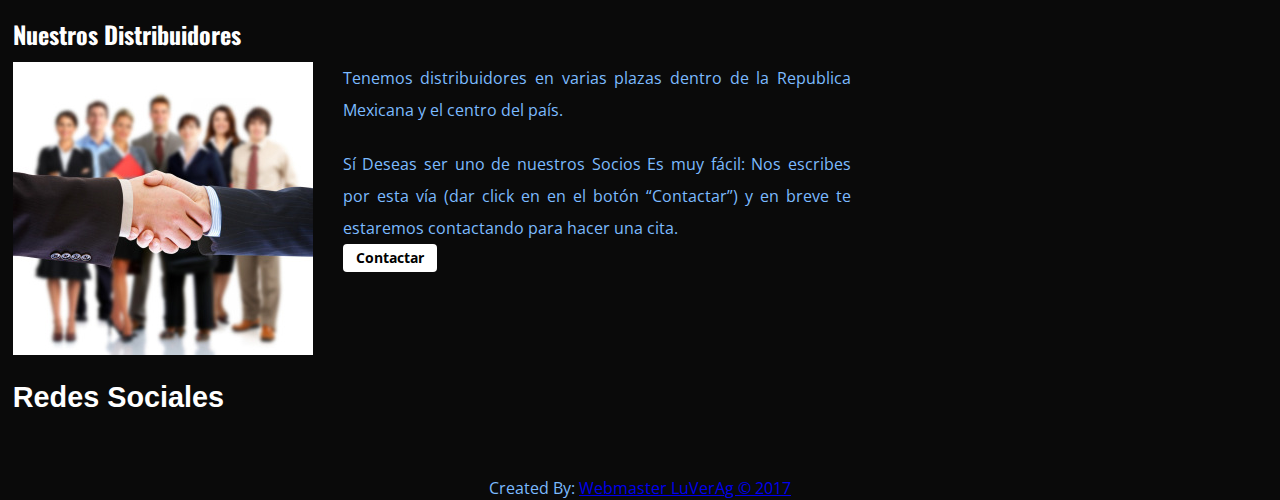
==== commit 56c77c39: "google tag" ====
--- a/index.html
+++ b/index.html
@@ -1,6 +1,13 @@
 <!doctype html>
 <html class="no-js" lang="">
     <head>
+		<!-- Google Tag Manager -->
+		<script>(function(w,d,s,l,i){w[l]=w[l]||[];w[l].push({'gtm.start':
+		new Date().getTime(),event:'gtm.js'});var f=d.getElementsByTagName(s)[0],
+		j=d.createElement(s),dl=l!='dataLayer'?'&l='+l:'';j.async=true;j.src=
+		'https://www.googletagmanager.com/gtm.js?id='+i+dl;f.parentNode.insertBefore(j,f);
+		})(window,document,'script','dataLayer','GTM-KW769PD');</script>
+		<!-- End Google Tag Manager -->    	
         <meta charset="utf-8">
         <meta http-equiv="x-ua-compatible" content="ie=edge">
         <title>Única, Distinguida, Plata... Collares, Aretes, Regalos y mas...</title>
@@ -17,6 +24,10 @@
         <link rel="stylesheet" href="css/main.css">
     </head>
     <body>
+		<!-- Google Tag Manager (noscript) -->
+		<noscript><iframe src="https://www.googletagmanager.com/ns.html?id=GTM-KW769PD"
+		height="0" width="0" style="display:none;visibility:hidden"></iframe></noscript>
+		<!-- End Google Tag Manager (noscript) -->    	
         <!--[if lte IE 9]>
             <p class="browserupgrade">You are using an <strong>outdated</strong> browser. Please <a href="https://browsehappy.com/">upgrade your browser</a> to improve your experience and security.</p>
         <![endif]-->
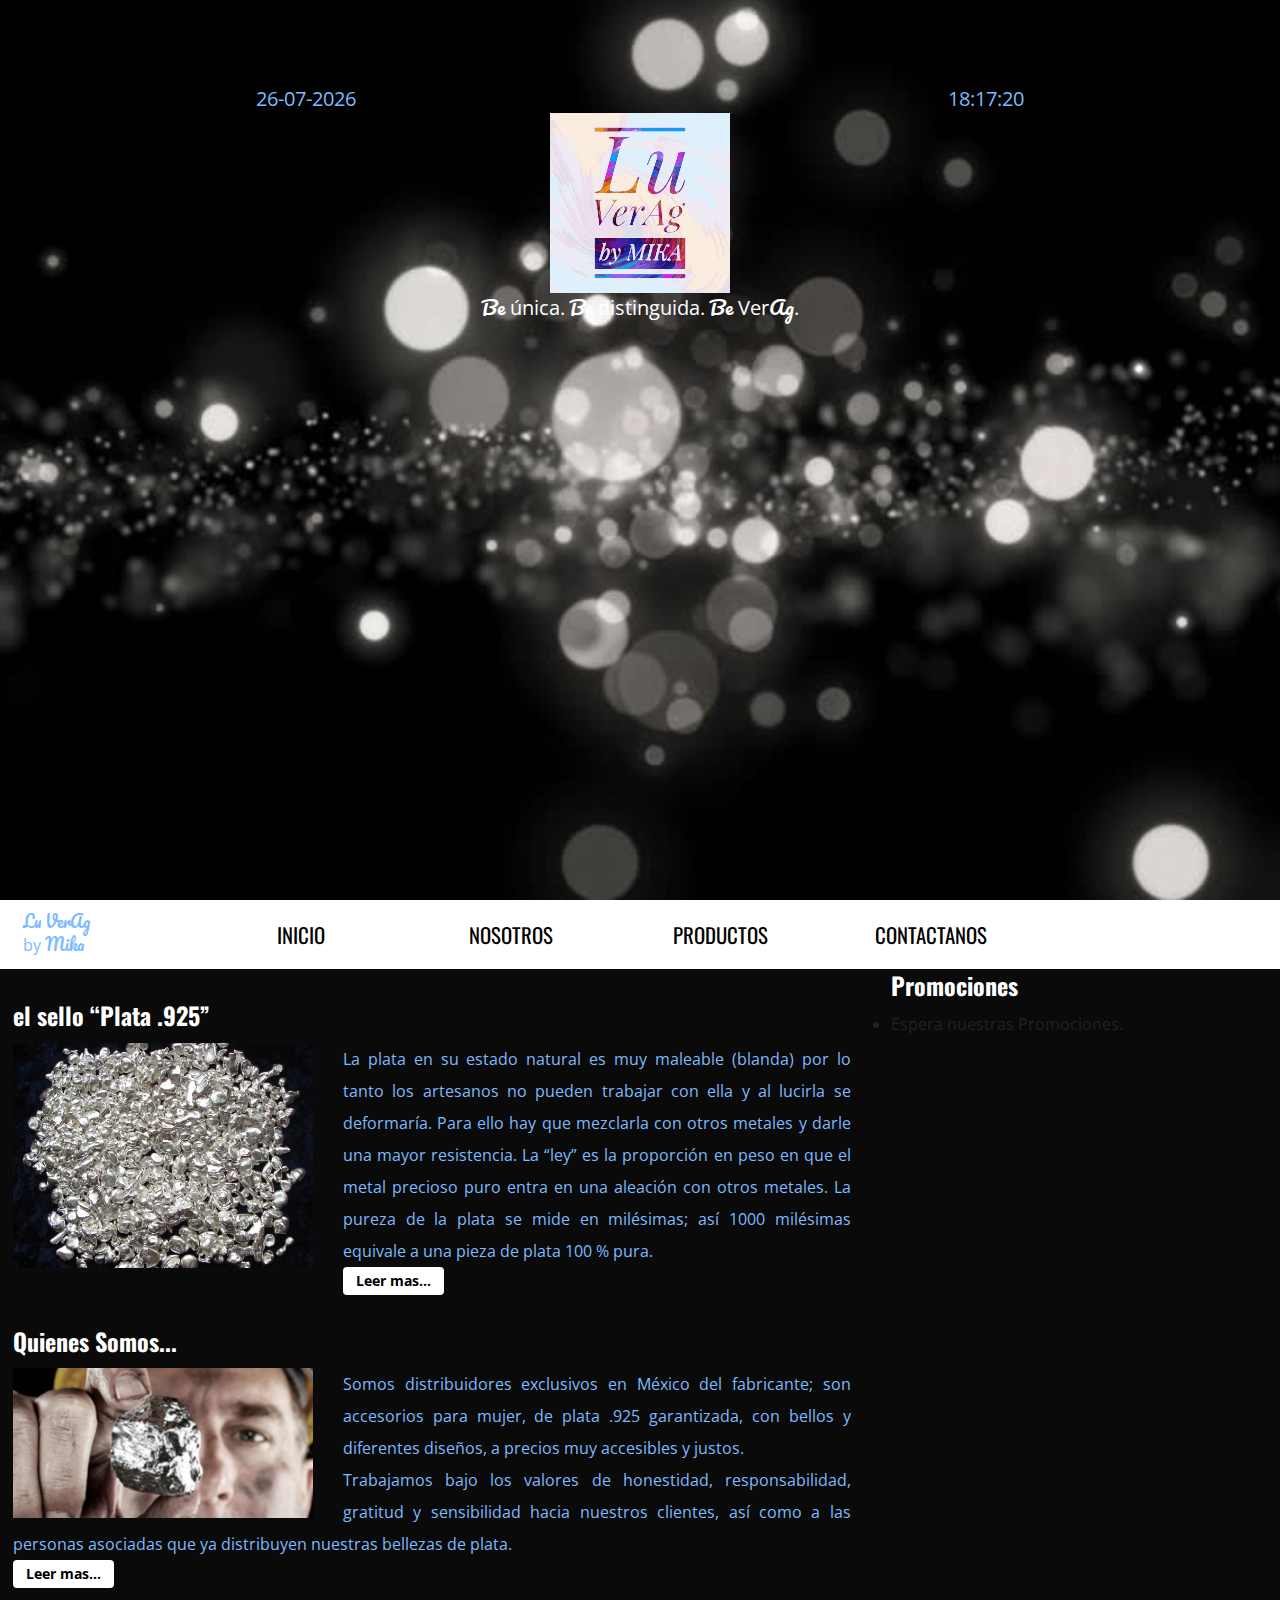
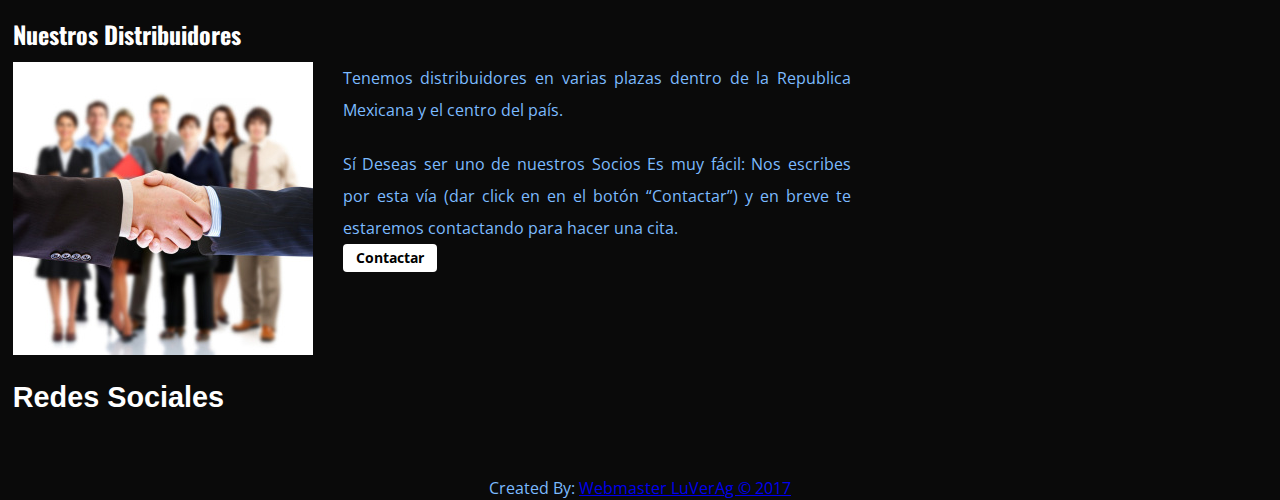
==== commit 00f8a3e0: "meta description" ====
--- a/index.html
+++ b/index.html
@@ -11,7 +11,7 @@
         <meta charset="utf-8">
         <meta http-equiv="x-ua-compatible" content="ie=edge">
         <title>Única, Distinguida, Plata... Collares, Aretes, Regalos y mas...</title>
-        <meta name="description" content="">
+        <meta name="description" content="plata, collares, aretes, accesorios para mujer, regalo, regalos, luverag, luveragbymika, accesorios, joyeria">
         <meta name="viewport" content="width=device-width, initial-scale=1">
 
         <link rel="manifest" href="site.webmanifest">
